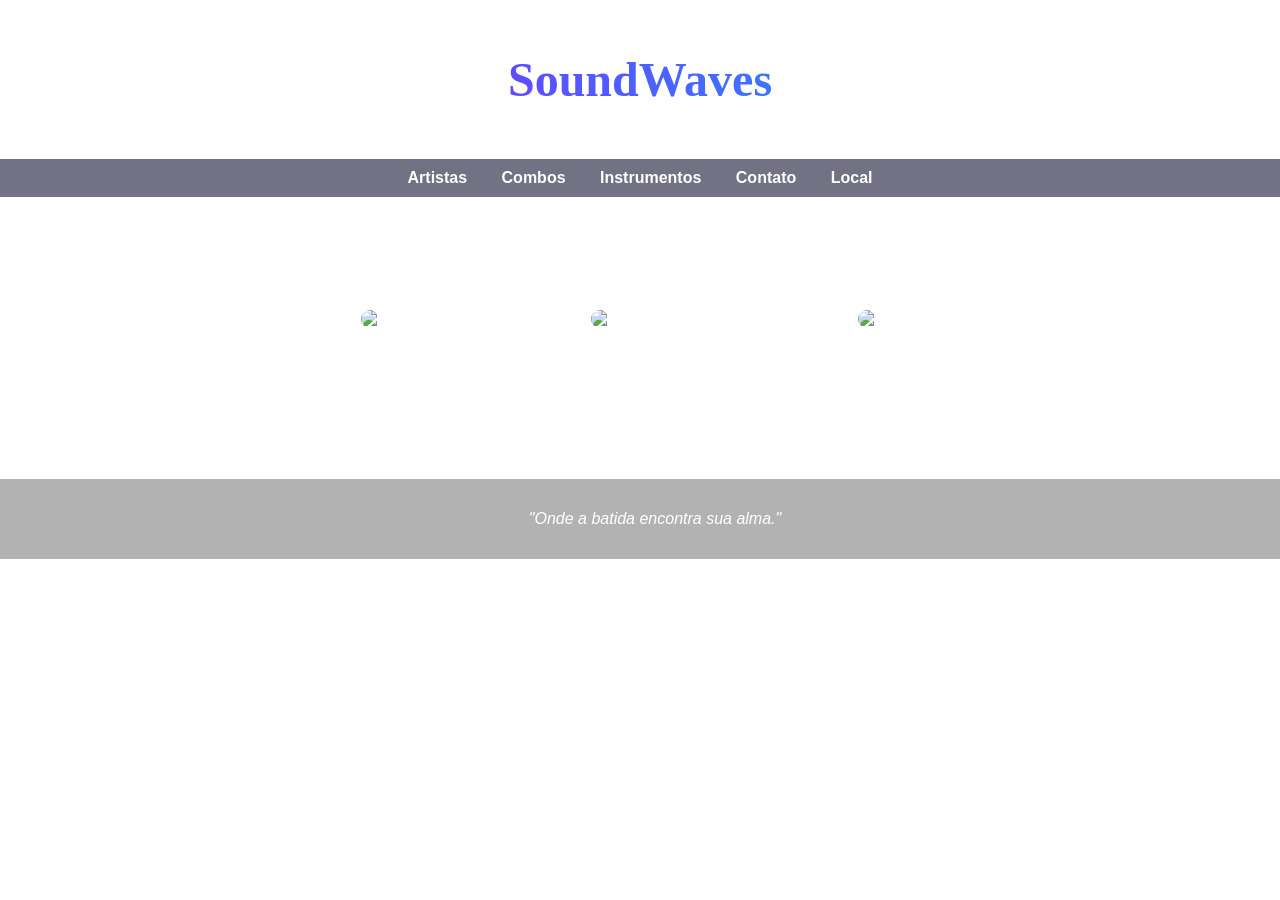
==== index.html @ 433ef57f "Add files via upload" ====
<!DOCTYPE html>
<html lang="pt-BR">
<head>
    <meta charset="UTF-8">
    <title>SoundWaves | Catálogo de Artistas</title>
    <link rel="stylesheet" href="style.css">
	
	<link rel="preconnect" href="https://fonts.googleapis.com">
<link rel="preconnect" href="https://fonts.gstatic.com" crossorigin>
<link href="https://fonts.googleapis.com/css2?family=Bitcount+Grid+Single:slnt,wght@-7,100..900&family=Sixtyfour&display=swap" rel="stylesheet">
</head>
<body class="img-fixa">
<header>
    <h1 class="bitcount-grid-single">SoundWaves</h1>
</header>

<nav>
    <a href="index.html">Artistas</a>
    <a href="combos.html">Combos</a>
    <a href="instrumentos.html">Instrumentos</a>
    <a href="contato.html">Contato</a>
    <a href="local.html">Local</a>
</nav>

<main>
    <h2>Catálogo de Artistas</h2>
    <section class="catalogo">
        <div class="item">
            <img src="https://photos.enjoei.com.br/public/1200x1200/czM6Ly9waG90b3MuZW5qb2VpLmNvbS5ici9wcm9kdWN0cy8yNTgzMTY3MC8zNWJmYWJjZjczMjI4Mzc5MjZhMzVkY2Q0ZmQyYTZlYS5qcGc" alt="ABBA">
            <p>ABBA - Álbum Vinil<br><strong>R$ 129,90</strong></p>
        </div>
        <div class="item">
            <img src="https://m.media-amazon.com/images/I/61vtIr6AxJL._UF1000,1000_QL80_.jpg" alt="Taylor Swift">
            <p>The One - BodyPop (Special Edition) <br><strong>R$ 99,90</strong></p>
        </div>
        <div class="item">
            <img src="https://m.media-amazon.com/images/I/71p5I79lz9L._UF1000,1000_QL80_.jpg" alt="Queen">
            <p>Queen - Greatest Hits DVD<br><strong>R$ 79,90</strong></p>
        </div>
    </section>
</main>

<footer>
    <p>"Onde a batida encontra sua alma."</p>
</footer>
</body>
</html>
---- style.css ----
/* === ESTILO GERAL === */
body {
    margin: 0;
    font-family: 'Trebuchet MS', sans-serif;
    background: linear-gradient(135deg, #1b0034, #0b1a61);
    color: #fff;
}

/* === CABEÇALHO E NOME DA LOJA === */
header {
    text-align: center;
    padding: 20px 0;
}

h1 {
    font-family: 'Broadway', cursive;
    font-size: 3em;
    background: linear-gradient(90deg, #9d00ff, #00bfff);
    -webkit-background-clip: text;
    -webkit-text-fill-color: transparent;
    animation: neon 3s infinite alternate;
}

@keyframes neon {
    0% { text-shadow: 0 0 10px #9d00ff; }
    100% { text-shadow: 0 0 20px #00bfff; }
}

/* === MENU === */
nav {
    text-align: center;
    background-color: rgba(20, 20, 50, 0.6);
    padding: 10px;
}

nav a {
    text-decoration: none;
    color: #fff;
    margin: 0 15px;
    font-weight: bold;
    transition: 0.3s;
}

nav a:hover {
    color: #9d00ff;
    text-shadow: 0 0 10px #00bfff;
}

/* === CONTEÚDO === */
main {
    padding: 30px;
    text-align: center;
}

section {
    margin: 20px auto;
    max-width: 900px;
}

/* === IMAGENS === */
.img-fixa {
    background: url(https://static.vecteezy.com/ti/vetor-gratis/p1/49816422-azul-musica-equalizador-abstrato-fundo-papel-de-parede-vetor.jpg) no-repeat center center fixed;
    background-size: cover;
    color: #fff;
}

/* === CATÁLOGOS E TABELAS === */
.catalogo {
    display: flex;
    justify-content: center;
    flex-wrap: wrap;
    gap: 20px;
}

.item {
    background-color: rgba(255,255,255,0.1);
    padding: 15px;
    border-radius: 10px;
    width: 200px;
}

.item img {
    width: 100%;
    border-radius: 10px;
}

/* === FORMULÁRIO === */
form {
    display: flex;
    flex-direction: column;
    align-items: center;
    gap: 15px;
}

input, textarea {
    width: 60%;
    padding: 10px;
    border-radius: 8px;
    border: none;
}

button {
    background: linear-gradient(90deg, #9d00ff, #00bfff);
    color: white;
    border: none;
    padding: 10px 20px;
    border-radius: 8px;
    cursor: pointer;
    transition: 0.3s;
}

button:hover {
    opacity: 0.8;
}

/* === RODAPÉ === */
footer {
    text-align: center;
    padding: 15px;
    background-color: rgba(0, 0, 0, 0.3);
    position: relative;
    bottom: 0;
    width: 100%;
    font-style: italic;
}



.bitcount-grid-single-<uniquifier> {
  font-family: "Bitcount Grid Single", system-ui;
  font-optical-sizing: auto;
  font-weight: 400;
  font-style: normal;
  font-variation-settings:
    "slnt" -7,
    "CRSV" 0.5,
    "ELSH" 0,
    "ELXP" 0;
}
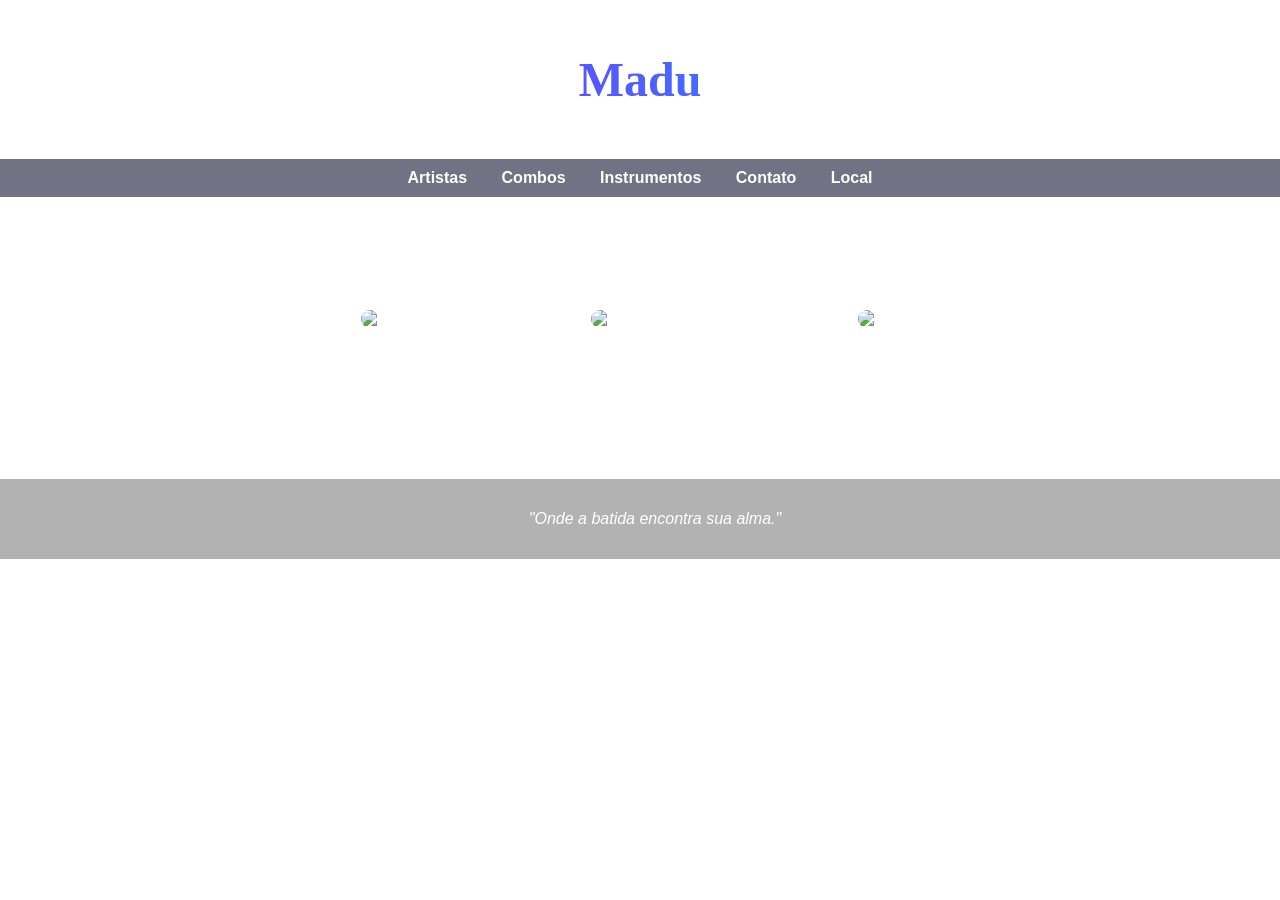
==== commit 16ab18e2: "Add files via upload" ====
--- a/index.html
+++ b/index.html
@@ -11,7 +11,7 @@
 </head>
 <body class="img-fixa">
 <header>
-    <h1 class="bitcount-grid-single">SoundWaves</h1>
+    <h1 class="bitcount-grid-single">Madu</h1>
 </header>
 
 <nav>
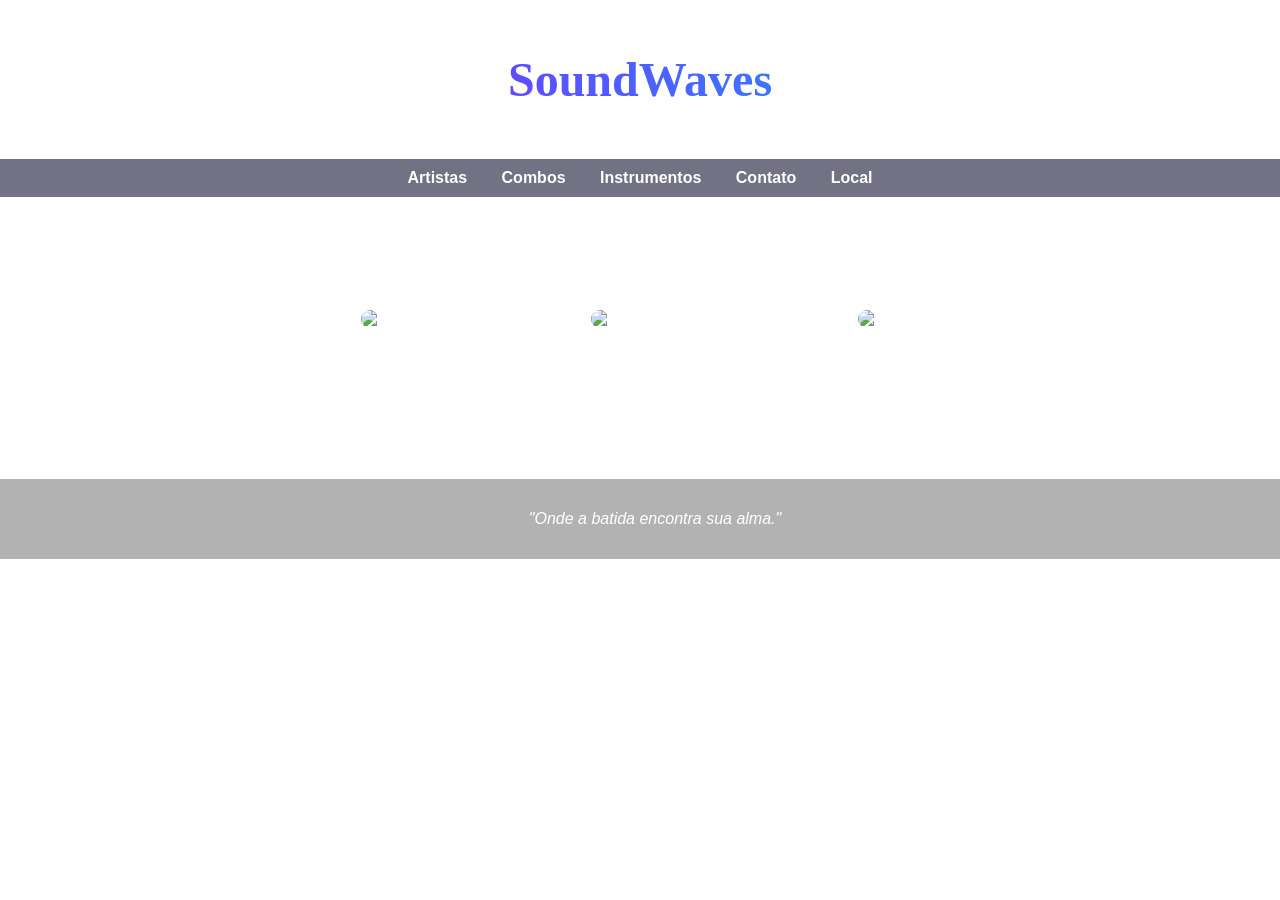
==== commit 6bc83fee: "Update index.html" ====
--- a/index.html
+++ b/index.html
@@ -11,7 +11,7 @@
 </head>
 <body class="img-fixa">
 <header>
-    <h1 class="bitcount-grid-single">Madu</h1>
+    <h1 class="bitcount-grid-single">SoundWaves</h1>
 </header>
 
 <nav>
@@ -45,3 +45,4 @@
 </footer>
 </body>
 </html>
+
